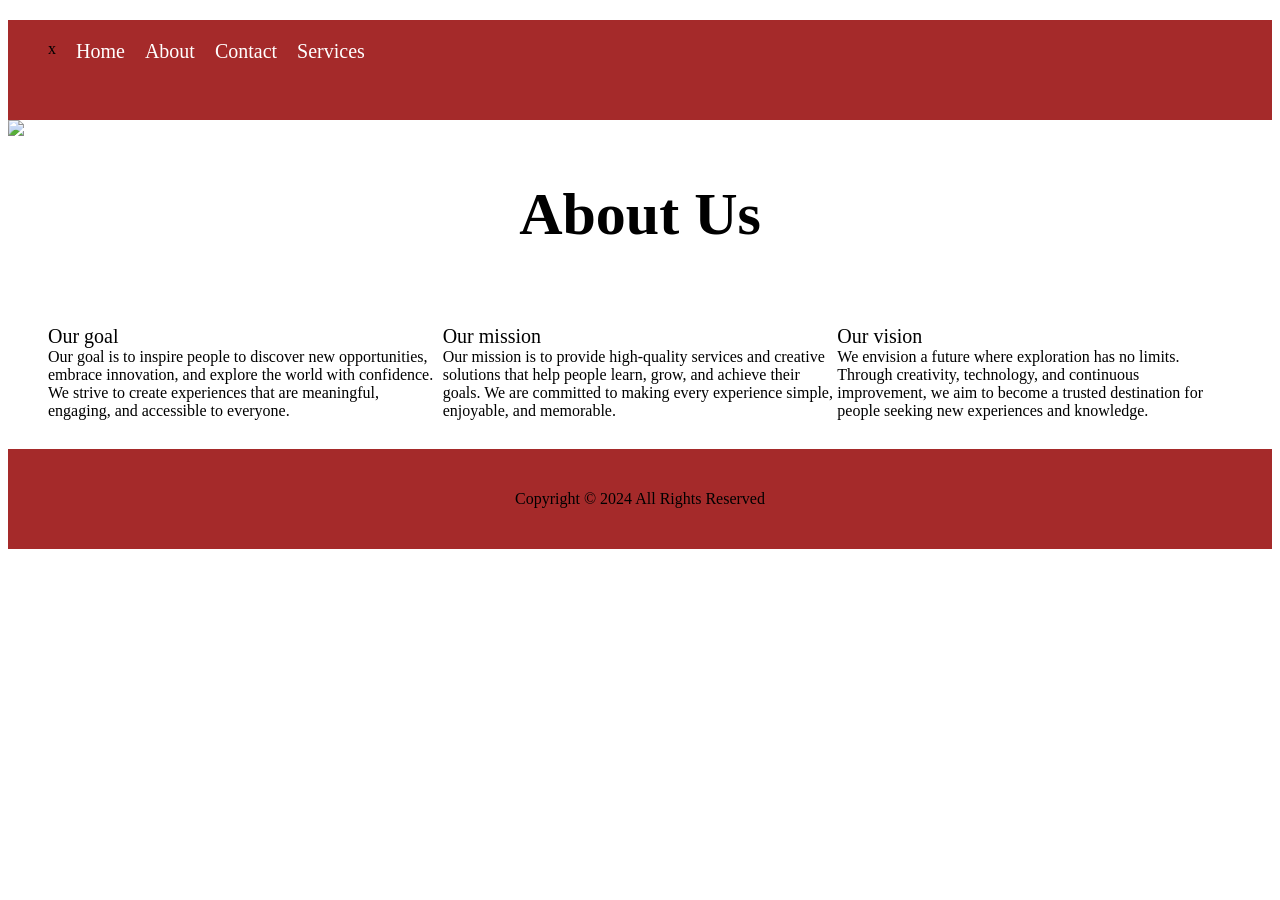
==== task 1/index.html @ 3bc5d551 "Add files via upload" ====
<!DOCTYPE html>
<html lang="en">
<head>
    <meta charset="UTF-8">
    <meta name="viewport" content="width=device-width, initial-scale=1.0">
    <title>Document</title>
   
     <link rel="stylesheet" href="style.css">
     <link rel="stylesheet" href="https://cdnjs.cloudflare.com/ajax/libs/font-awesome/7.3.0/css/all.min.css" integrity="sha512-ApSLB1Pd3/bZN8fWB/RG9YhN/7bd9Hkf3AGaE2mPfebjrxagjuBtx2GcgdqIlJkUzwylBo61r9Xa9NmgBI0swA==" crossorigin="anonymous" referrerpolicy="no-referrer" />
</head>
<body>
<header class="Head">
    <ul id="myList">
        <li>x <i class="fa-pixel fa-regular fa-address-card"></i></li>
        <li><a class="Page" href="#">Home</a></li>
        <li><a class="Page" href="#">About</a></li>
        <li><a class="Page" href="#">Contact</a></li>
        <li><a class="Page" href="#">Services</a></li>
        
    </ul>
  

</header>
<main>
    <section class="HeroSection">
       
       <div class="heroimg">
         <img src="/images.jpg">
         <h1 class="myHeading">Explore a new world</h1> </div>
    </section>
      <div class="title">
            <h1>About Us</h1>
        </div>
    <section class="aboutus">
      
        <div class="leftb">
            <p><span>Our goal</span><br> Our goal is to inspire people to discover new opportunities, embrace innovation, and explore the world with confidence. We strive to create experiences that are meaningful, engaging, and accessible to everyone.</p>
        </div>
       <div class="centerb">
        <p><span>Our mission</span><br>Our mission is to provide high-quality services and creative solutions that help people learn, grow, and achieve their goals. We are committed to making every experience simple, enjoyable, and memorable.</p> 
         </div>
         <div class="rightb">
            <p><span>Our vision</span><br>We envision a future where exploration has no limits. Through creativity, technology, and continuous improvement, we aim to become a trusted destination for people seeking new experiences and knowledge.</p>
            </div>
    </section>
</main>
    <div class="footer">
        <p>Copyright &copy; 2024 All Rights Reserved</p>
    </div>
    <ul id="myList">
        <li><a class="myLink" href="https://www.facebook.com"><i class="fa-brands fa-facebook"></i></a></li>
        <li><a class="myLink" href="https://www.youtube.com"><i class="fa-brands fa-youtube"></i></a></li>
        <li><a class="myLink" href="https://twitter.com"><i class="fa-brands fa-twitter"></i></a></li>
        <li><a class="myLink" href="https://www.instagram.com"><i class="fa-brands fa-instagram"></i></a></li>
</body>
</html>
---- task 1/style.css ----
.Head{
    background-color: brown;
    position: sticky;
    height: 100px;
}
#myList{
   display: flex;
   list-style: none;
   margin: 20px;
   padding: 20px;
   gap: 20px;
  
}

.Page{
    color: white;
    text-decoration: none;
    font-size: 20px;
}
.Head ul li i{
    color: white;
}
.heroimg{
    position: relative;
}
.myHeading{
    position: absolute;
    top: 10%;
    transform: translateX(-10%x);
    color: white;
    font-size: 40px;
}
span{
    font-size: 20px;
}
.aboutus{
    margin: 20px;
    padding: 20px;
        display: flex;
}
.title{
    width: 100%;
    font-size: 30px;
    text-align: center;
}

.leftb,.rightb,.centerb{
    width: 50%;
    height: 100px;
}
.footer{
    background-color: brown;
    height: 100px;
    display: flex;
    justify-content: center;
    align-items: center;
}
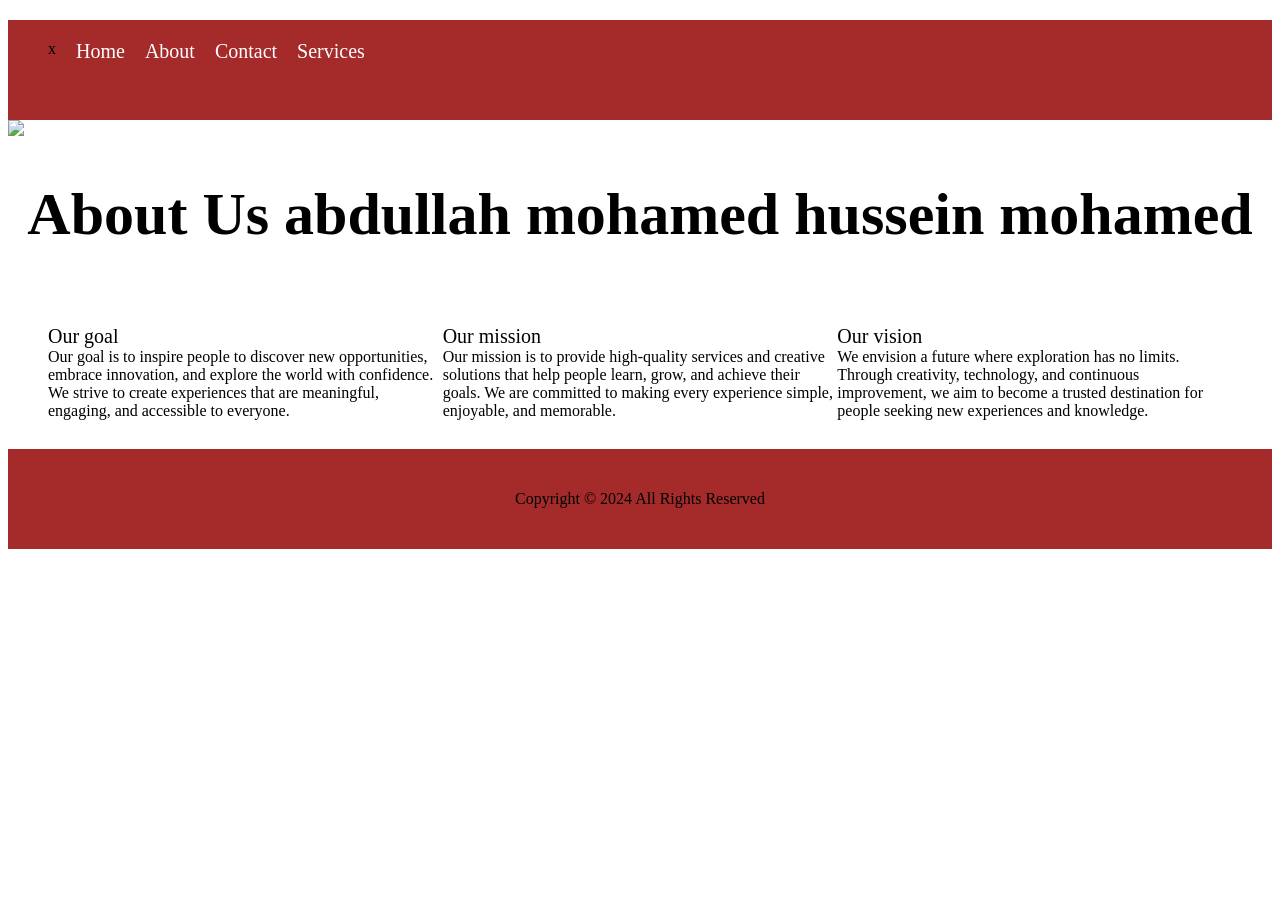
==== commit 60089b8b: "Modify About Us heading with additional name Updated the About Us section to include the name 'abdul" ====
--- a/task 1/index.html
+++ b/task 1/index.html
@@ -29,7 +29,7 @@
          <h1 class="myHeading">Explore a new world</h1> </div>
     </section>
       <div class="title">
-            <h1>About Us</h1>
+            <h1>About Us abdullah mohamed hussein mohamed</h1>
         </div>
     <section class="aboutus">
       
@@ -54,4 +54,4 @@
         <li><a class="myLink" href="https://www.instagram.com"><i class="fa-brands fa-instagram"></i></a></li>
 </body>
 </html>
- + 
